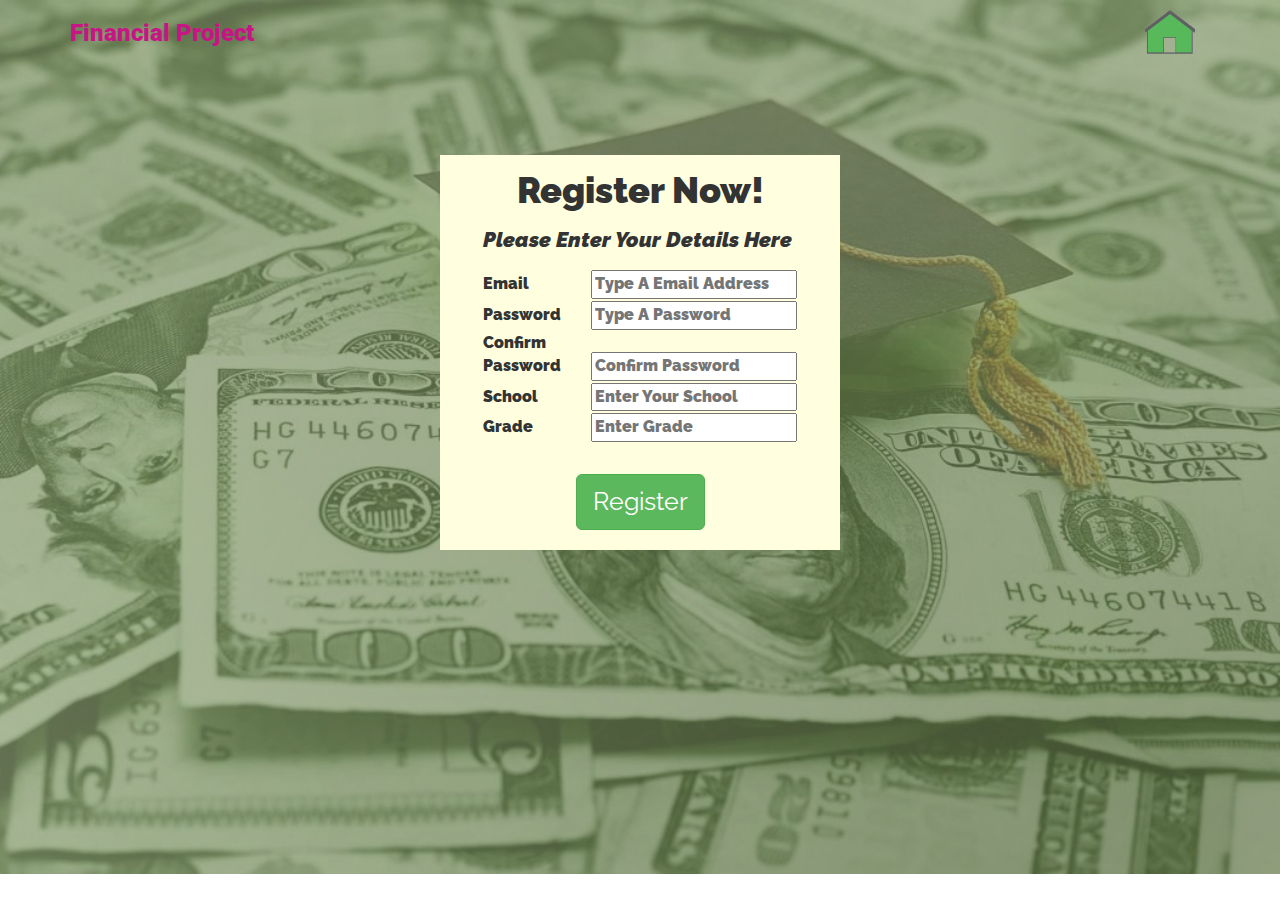
==== register.html @ e60ce79b "initial" ====
<!DOCTYPE html>
<html lang="en">
<head>
  <title>Register</title>
  <meta charset="utf-8">
  <meta name="viewport" content="width=device-width, initial-scale=1">
  <link rel="stylesheet" href="http://maxcdn.bootstrapcdn.com/bootstrap/3.3.6/css/bootstrap.min.css">
    <link rel="stylesheet" type="text/css" href="style.css">
  <script src="https://ajax.googleapis.com/ajax/libs/jquery/1.12.2/jquery.min.js"></script>
  <script src="http://maxcdn.bootstrapcdn.com/bootstrap/3.3.6/js/bootstrap.min.js"></script>
  <link href='https://fonts.googleapis.com/css?family=Raleway:400,100italic,900italic' rel='stylesheet' type='text/css'>
  <link href='https://fonts.googleapis.com/css?family=Roboto:400,900' rel='stylesheet' type='text/css'>
  <link rel="stylesheet" type="text/css" href="style.css">
  <link href= "register.css" rel="stylesheet" media="screen">
	</head>
<body background="money.jpg"><div id="_AF_HSS_extension_installed" style="display: none !important;"></div>
    <div class="container">
      <div class="header clearfix">
        <nav>
          <ul class="nav nav-pills pull-right">
            <li role="presentation"><a href="index.html"><img src="home.png"></a></li>
          </ul>
        </nav>
        <h3 class="text-muted">Financial Project</h3>
      </div>

		<div id="register">
		<h1>Register Now!</h1>
		<div id="credit">
			<div id="detail">
			<p1>Please Enter Your Details Here</p1>
			</div>
			<form method="get" action="" onsubmit="return store(this);">
			<label id="width" for="email">Email</label>
			<input type="text" id="username" placeholder="Type A Email Address" required value="" /><br />
			<label id="width" for="pass">Password</label>
			<input type="password" id="password" placeholder="Type A Password" required value="" /><br />
			<label>Confirm Password</label> <input type="password" placeholder="Confirm Password" required value=""/> <br>
			<label>School</label> <input type="text" placeholder="Enter Your School" required value=""/> <br>
			<label>Grade</label> <input type="text" placeholder="Enter Grade" required value=""/> <br></div>
			<a class="btn center btn-lg btn-success" href="register.html" role="button">Register</a>
			</form>
		</div>

		</div>

	</body>
</html>
---- style.css ----
h1,p,li, h3 {
	font-family: 'Raleway';
}
.text-muted {
	color: #C71585;
	font-family: 'Roboto';
	font-weight: 900;
}
.jumbotron {
	clear: both;
}
#pic {
	width: 30%;
}
.btn1 {
	float: left;
	margin-left: 30%;
}
.btn2 {
	float: right;
	margin-right: 30%;
}
.col-lg-6 {
     clear: both;
     width: 100%;
}
body {
	background-repeat: no-repeat;
	background-size: cover;
}
.nav-pills>li.active>a, .nav-pills>li.active>a:focus, .nav-pills>li.active>a:hover {
    background-color: #5cb85c;
    border-color: #4cae4c;
}
a {
	color: black;
	font-size: 20px;
	font-weight: bold;
}
---- style.css ----
h1,p,li, h3 {
	font-family: 'Raleway';
}
.text-muted {
	color: #C71585;
	font-family: 'Roboto';
	font-weight: 900;
}
.jumbotron {
	clear: both;
}
#pic {
	width: 30%;
}
.btn1 {
	float: left;
	margin-left: 30%;
}
.btn2 {
	float: right;
	margin-right: 30%;
}
.col-lg-6 {
     clear: both;
     width: 100%;
}
body {
	background-repeat: no-repeat;
	background-size: cover;
}
.nav-pills>li.active>a, .nav-pills>li.active>a:focus, .nav-pills>li.active>a:hover {
    background-color: #5cb85c;
    border-color: #4cae4c;
}
a {
	color: black;
	font-size: 20px;
	font-weight: bold;
}
---- register.css ----
html {
	font-family: 'Raleway';
}
h1 {
	text-align: center;
	margin: 15px 0;
    font-weight: 900;
}
#register {
    margin-left: auto;
    margin-right: auto;
    margin-top: 8%;
    display: block;
    background-color: lightyellow;
    width: 45%;
    max-width: 400px;
    padding: .5px 25px 20px 25px;
}
.button {
	margin-left: auto;
    margin-right: auto;
    display: block;
    margin-top: 15px;
    font-size: 25px;
    text-decoration: none;
    text-align: center;
}
#detail {
	margin-bottom: 15px;
}
p1 {
	font-style: oblique;
    font-size: 21px;
    font-family: 'Raleway';
    font-weight: 900;
}
label, input {
    font-size: 16px;
    font-family: 'Raleway';
    font-weight: 900;
}
label {
    width: 105px;
}
#credit {
    margin-left: auto;
    margin-right: auto;
    display: table;
}
.center {
    margin-left: auto;
    margin-right: auto;
    margin-top: 30px;
    display: table;
    font-size: 25px;
    font-family: 'Raleway';
}
img {
    width: 50px;
}
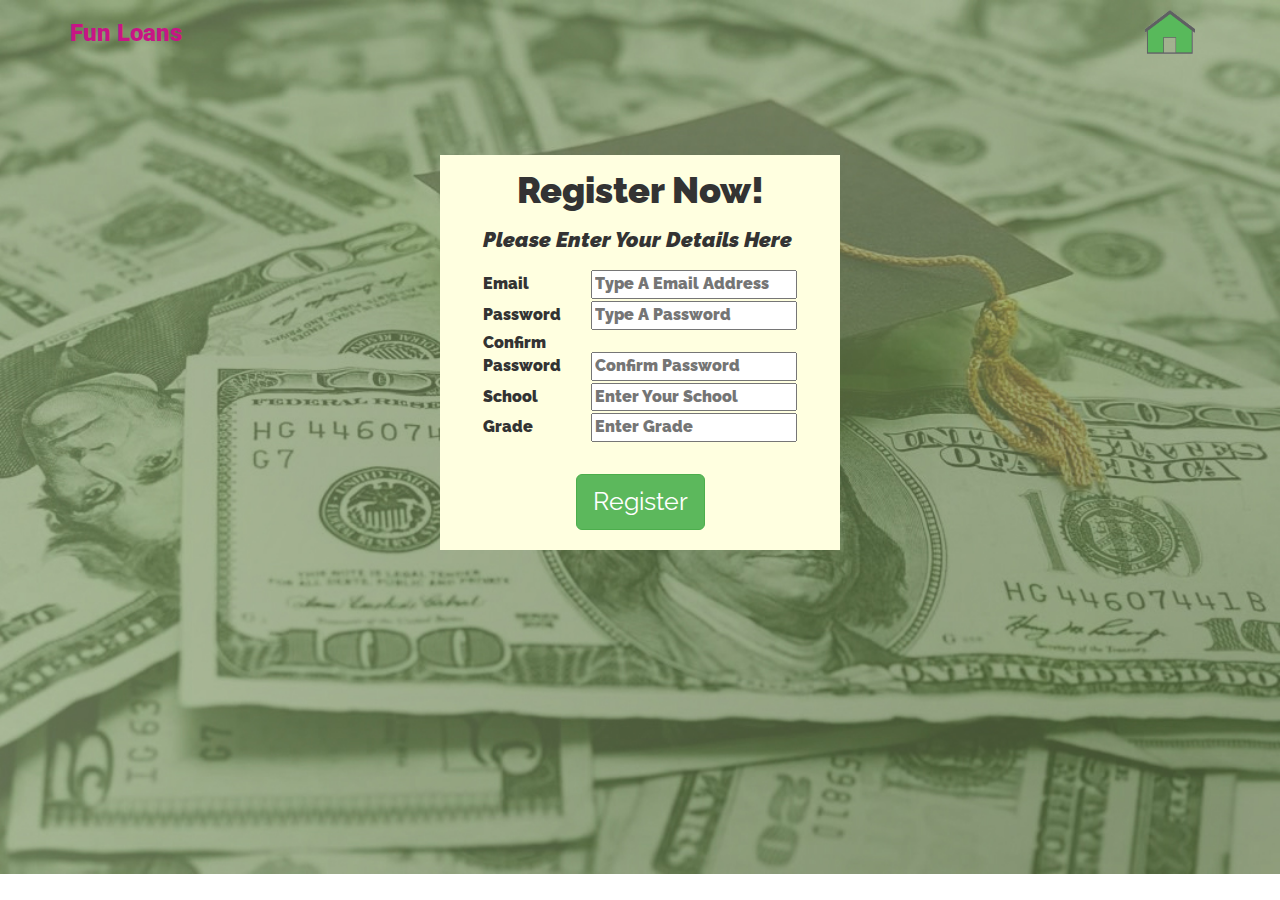
==== commit bc027017: "update" ====
--- a/register.html
+++ b/register.html
@@ -21,7 +21,7 @@
             <li role="presentation"><a href="index.html"><img src="home.png"></a></li>
           </ul>
         </nav>
-        <h3 class="text-muted">Financial Project</h3>
+        <h3 class="text-muted">Fun Loans</h3>
       </div>
 
 		<div id="register">
